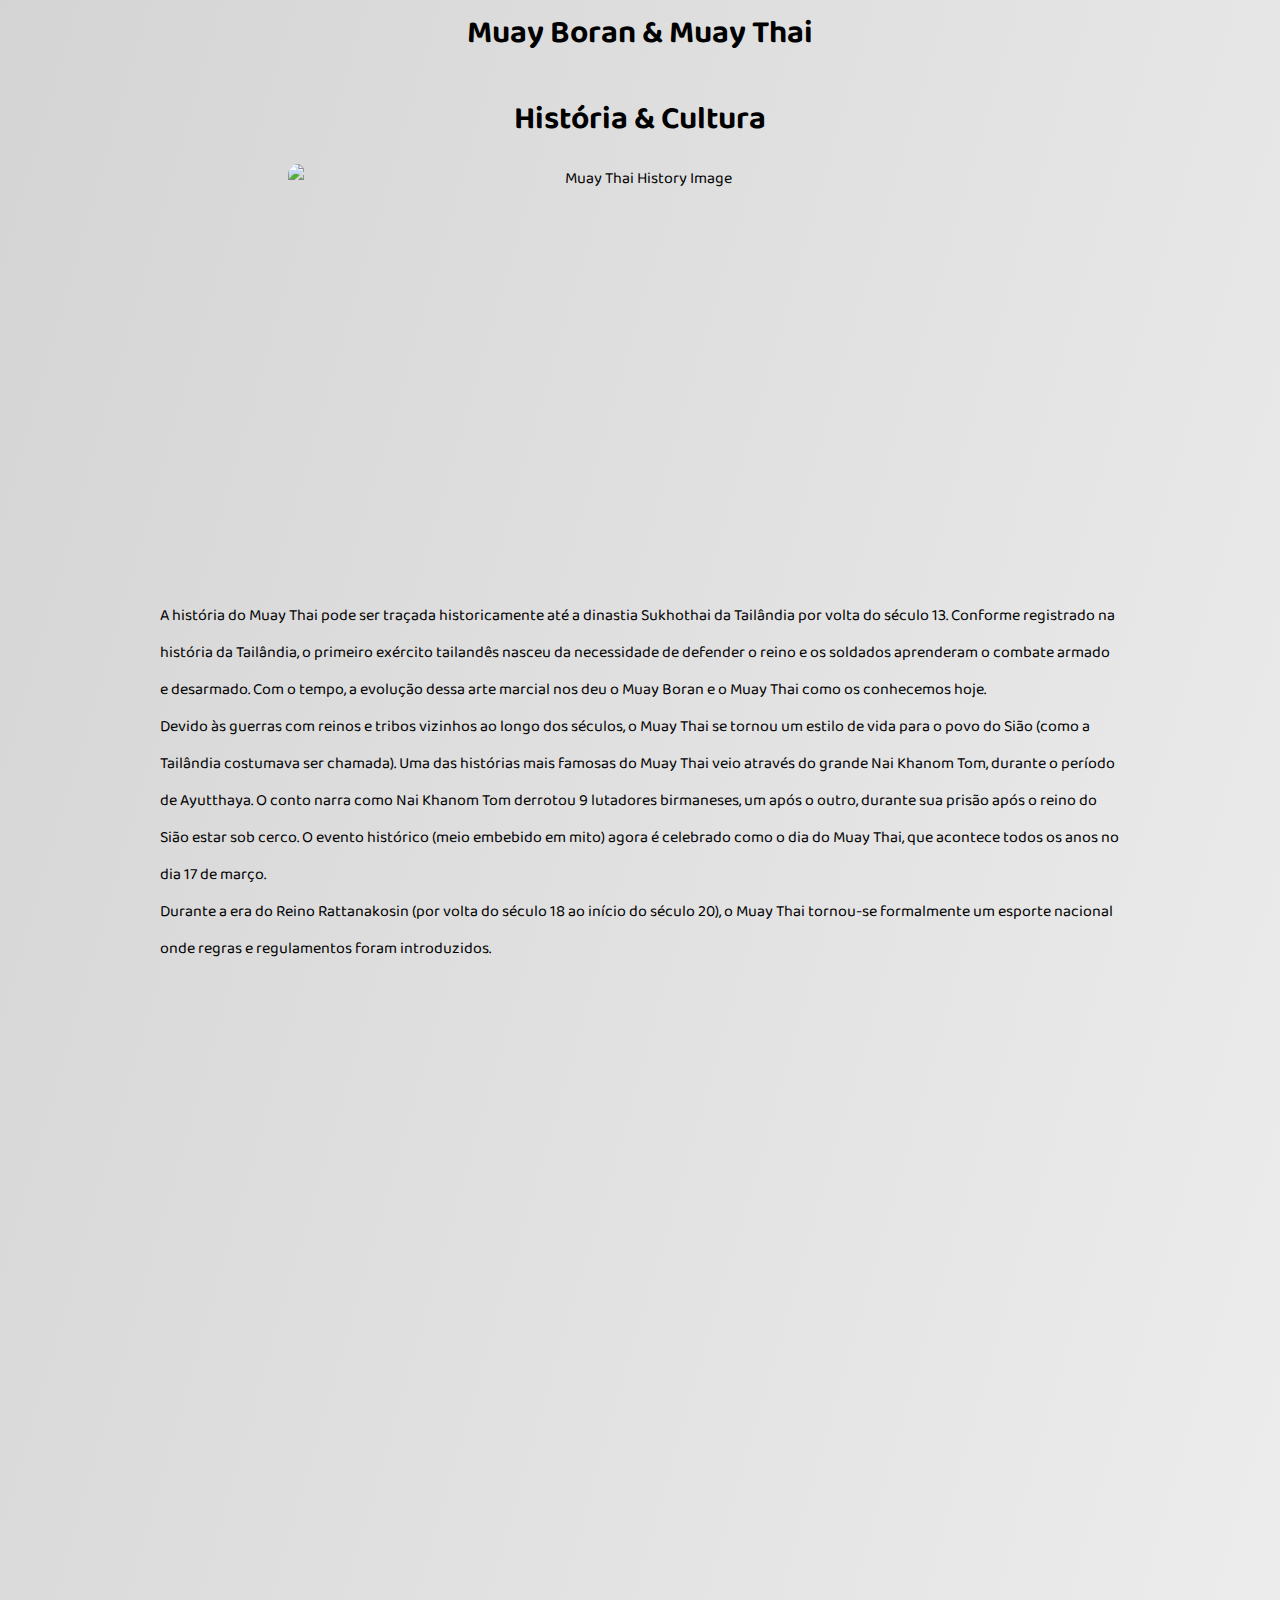
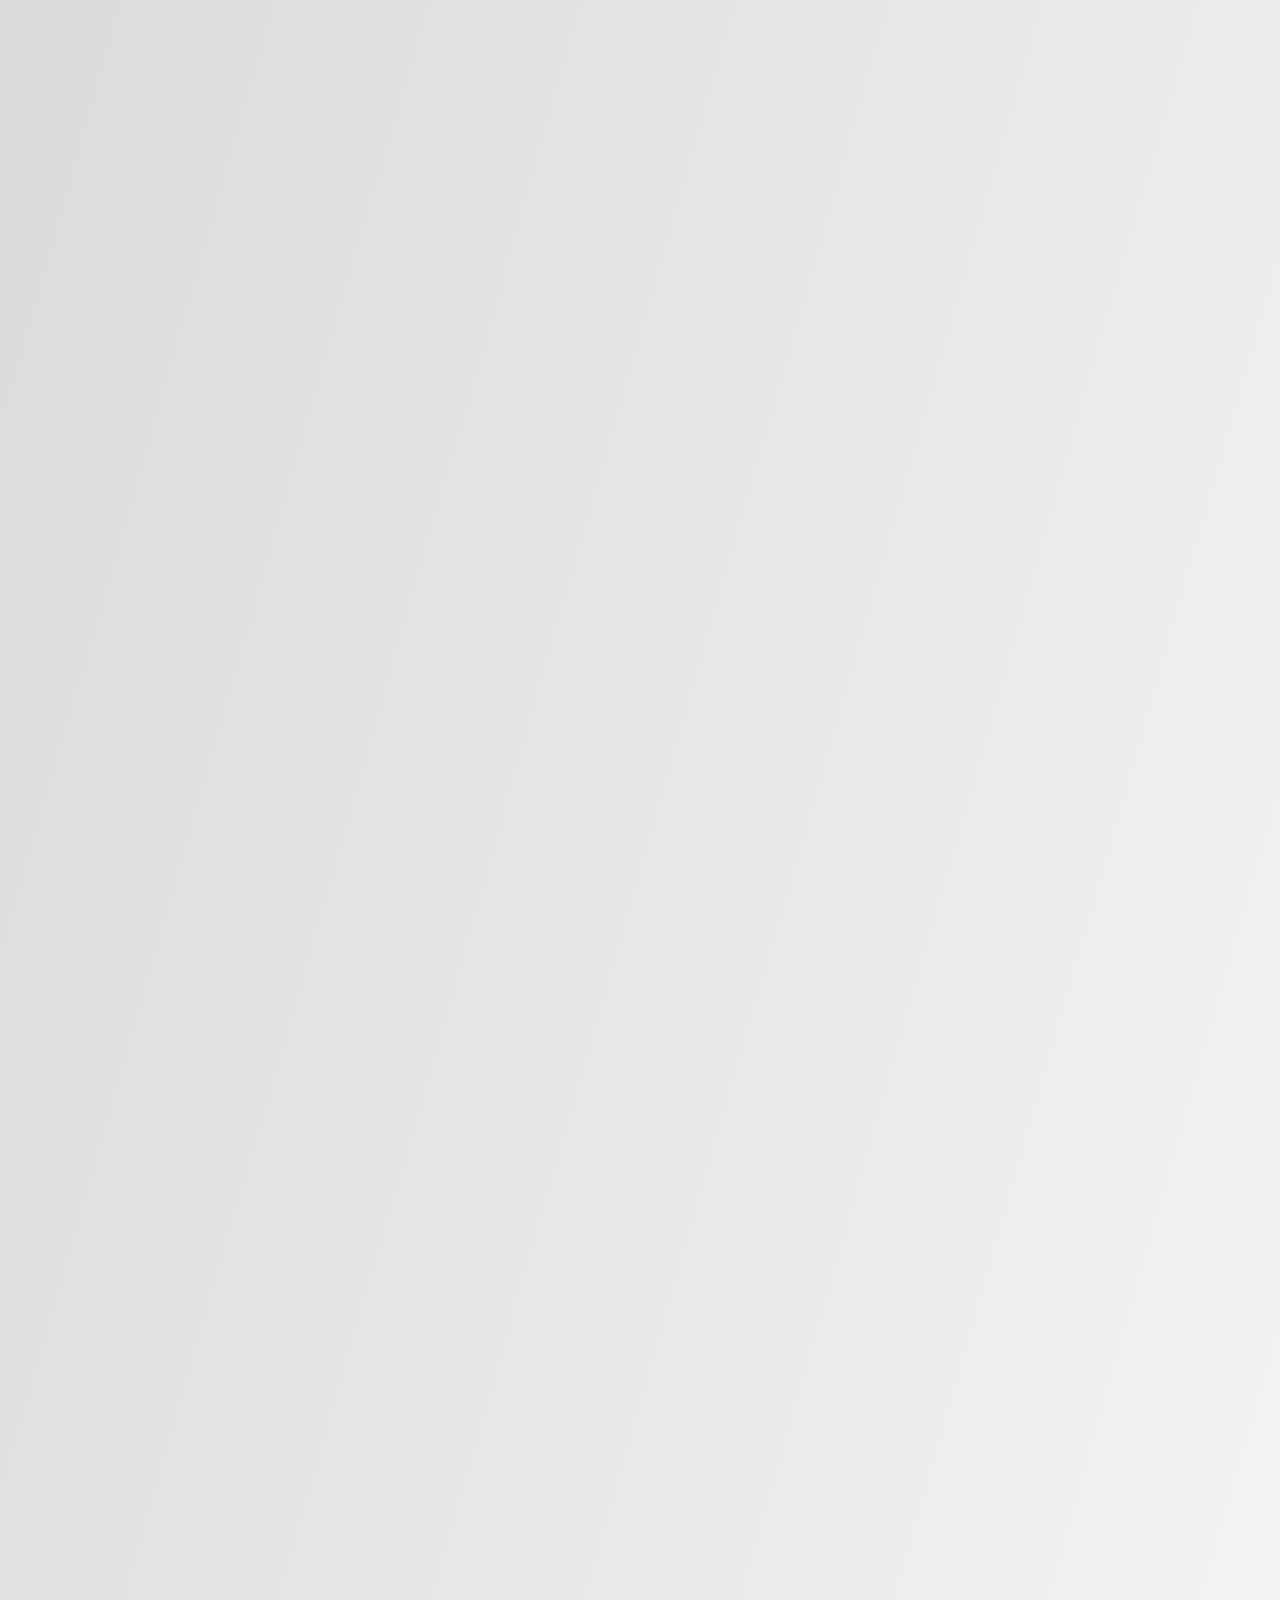
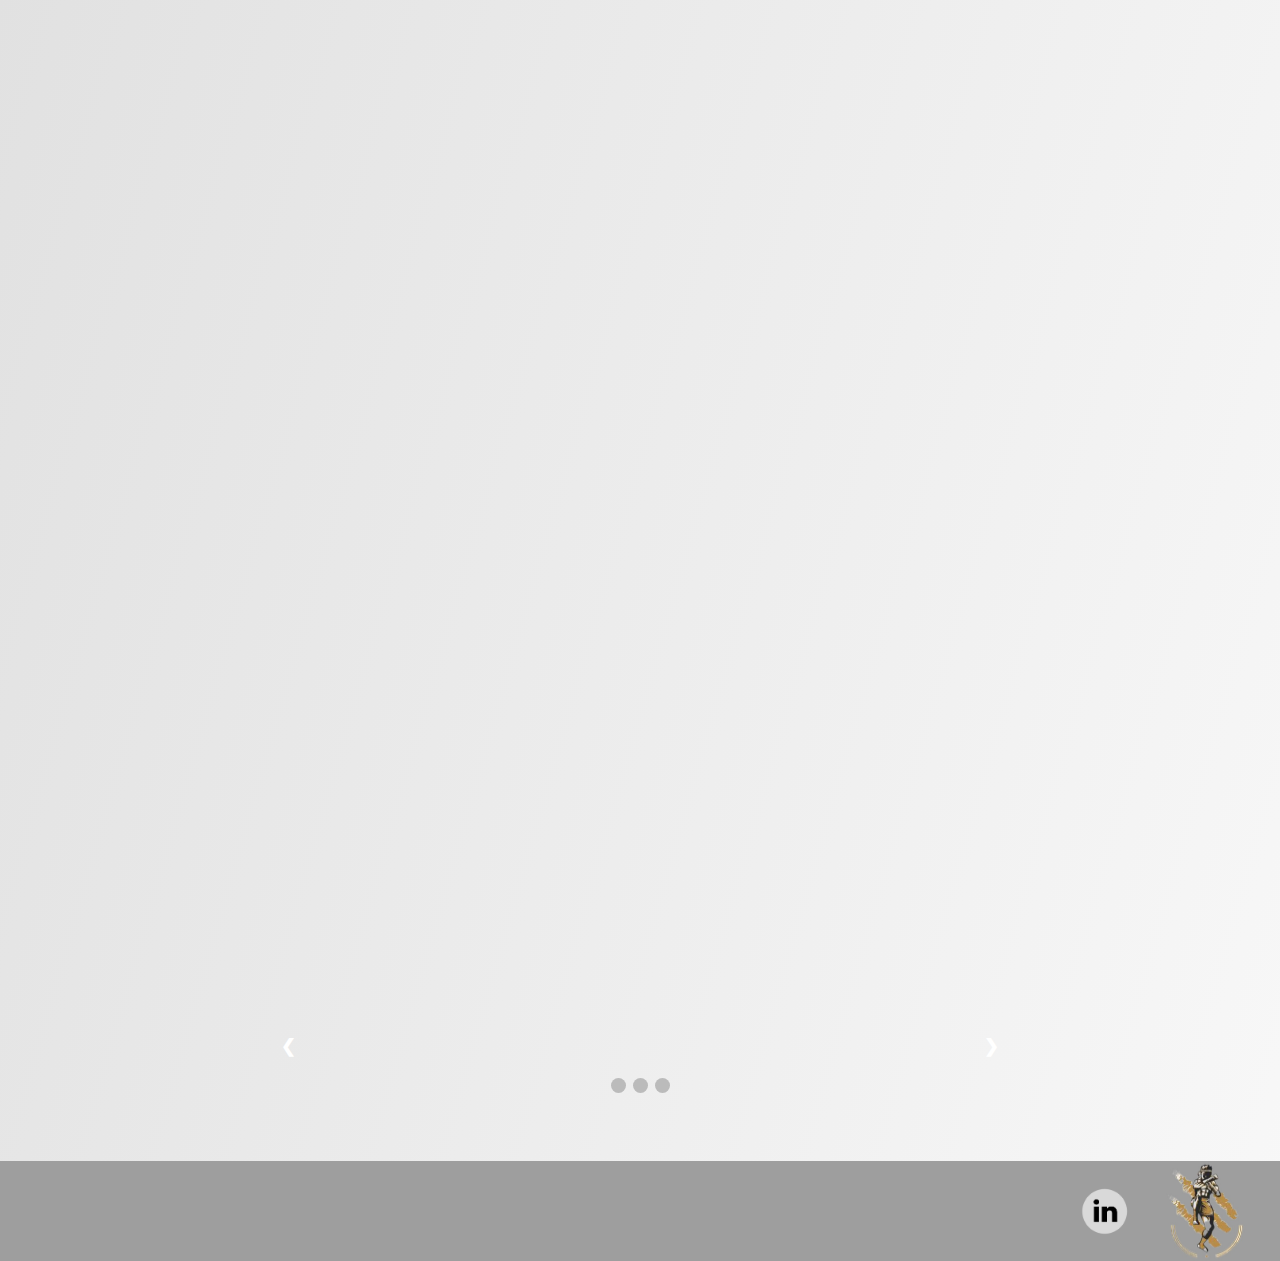
==== history.html @ be983c3b "My first commit" ====
<!DOCTYPE html>
<html lang="en">
<head>
    <meta charset="UTF-8">
    <meta http-equiv="X-UA-Compatible" content="IE=edge">
    <meta name="viewport" content="width=device-width, initial-scale=1.0">
    <title>História & Cultura</title>
    <link rel="stylesheet" href="main.css">
    <link rel="stylesheet" href="subtema.css">
    <link rel="preconnect" href="https://fonts.gstatic.com">
    <link href="https://fonts.googleapis.com/css2?family=Baloo+Tammudu+2:wght@500&display=swap" rel="stylesheet">   
    <link rel="stylesheet" href="https://cdnjs.cloudflare.com/ajax/libs/font-awesome/4.7.0/css/font-awesome.min.css">
</head>
<body>
    
    <div id="divHead">
        <input type="button" id="menubtn" onclick="myFunction()">
        <header id="title">
            <h1>Muay Boran & Muay Thai</h1>
        </header>
    </div>
    
    <nav>
        <ul id="menu" class="dropdown">
            <li><a href="main.html">Início</a></li>
            <li><a href="history.html">História & Cultura</a></li>
            <li><a href="MuayBoran.html">Muay Boran</a></li>
            <li><a href="MuayThai.html">Muay Thai</a></li>
            <li><a href="KrabiKrabong.html">Krabi Krabong</a></li>
        </ul>
    </nav>
    <br>
    <section>
        <h2>História & Cultura</h2>

        <figure>
            <img src="https://cdn.shopify.com/s/files/1/0224/6724/8200/files/muay_thai2.jpg?v=1576068382" alt="Muay Thai History Image">
        </figure>
    </section>
    
    <br>
    <section>
        <p>
            A história do Muay Thai pode ser traçada historicamente até a dinastia Sukhothai da Tailândia por volta do século 13. Conforme registrado na história da Tailândia, o primeiro exército tailandês nasceu da necessidade de defender o reino e os soldados aprenderam o combate armado e desarmado. Com o tempo, a evolução dessa arte marcial nos deu o Muay Boran e o Muay Thai como os conhecemos hoje.
            <br>
            Devido às guerras com reinos e tribos vizinhos ao longo dos séculos, o Muay Thai se tornou um estilo de vida para o povo do Sião (como a Tailândia costumava ser chamada). Uma das histórias mais famosas do Muay Thai veio através do grande Nai Khanom Tom, durante o período de Ayutthaya. O conto narra como Nai Khanom Tom derrotou 9 lutadores birmaneses, um após o outro, durante sua prisão após o reino do Sião estar sob cerco. O evento histórico (meio embebido em mito) agora é celebrado como o dia do Muay Thai, que acontece todos os anos no dia 17 de março.
            <br>
            Durante a era do Reino Rattanakosin (por volta do século 18 ao início do século 20), o Muay Thai tornou-se formalmente um esporte nacional onde regras e regulamentos foram introduzidos.   
        </p>
    </section>
    
    <br><br>

    <section class="section">
        <h3>Património Cultural</h3>
        <br>
        <p>
            O Muay Thai pertence ao património cultural imaterial da Tailândia. A origem desta arte marcial Tailandesa remonta ao início da história das nações. É a arte da eficiência usando nove partes do corpo: dois punhos, dois pés, dois joelhos, dois cotovelos e a cabeça como arma (chamado Nava-arvudh em Tailandês). Muay Thai não só é importante a nível individual, comunitário, social e nacional, mas também teve um papel vital em proteger a soberania do Reino.
        
            No passado, o Muay Thai era uma arte marcial que a maioria dos tailandeses tinham de aprender e treinar. É dito que o Muay é a arte básica de lutar, o uso de armamento é uma habilidade secundária, e as estratégias de luta são a chave para a vitória.
            <br>
            Para praticar Muay Thai, um indivíduo tem de ter vontade, astúcia e ser conhecedor. Registos históricos da Realeza Tailandesa têm anotado que os monarcas normalmente se especializavam em combater Muay Thai, enquanto que reais de alta patente, nobres militares e os indivíduos comuns eram treinados nesta arte marcial com o propósito de se protegerem a eles mesmos e ao país. A prática de Muay Thai também ajudava a otimizar o uso de armas como a Krabi (espada curva), Krabong (um pau de madeira pequeno), Plong (pau de madeira), espada, Ngao (alabarda) e Thuan (lança) especialmente em combate de curta distância.
            <br>
            Quando o reino não estava em guerra, era comum serem organizados torneios de Muay Thai para aqueles que queriam mostrar a sua força e as habilidades de combate contra oponentes merecedores. 
        </p>
    </section>

    <br><br>

    <section class="section">
        <h3>Muay Thai: A Arte Marcial dos Reis</h3>
        <br>
        <p>
            O Muay Thai é, provavelmente, único na qualidade de ser uma arte marcial real. Originado como uma estratégia técnica para a guerra, durante séculos, os lutadores muay enrolavam os seus punhos com cordão de cânhamo para ter força adicional. Eram designados para o campo de batalha para proteger as pernas dos elefantes reais- as máquinas de guerra daquela altura. Ser especialista em muay gradualmente se tornou um meio para crescimento pessoal, os mais habilidosos dos praticantes eram convidados para viver no palácio, ensinar os jovens príncipes, e mesmo exibir as tuas técnicas diante do rei. A determinada altura durante o período de Ayuthaya (1350-1767), foi formada uma guarda elite de lutadores muay excecionais, originando o nascimento do Muay Luang ou Muay Real.
            
            Um rei de Ayutthaya, conhecido como “O Rei Tigre” era altamente habilidoso em muay. Uma lenda relata que em 1702, o jovem rei, ao escutar que havia um torneio de muay perto de si, se disfarçou de camponês de modo a ficar ingógnito. Desnecessário será dizer que o rei ganhou os combates todos nesse dia!
            <br>
            O patronato real do muay continuou no período Rattanakosin (1782- presente): os reinados de Rama V e VI (1868-1925) foram uma idade de ouro para o muay, deixando as fundações para o desenvolvimento da arte. Arquivos fotográficos de 1898 mostram confrontos de muay a serem encenados num funeral militar em frente ao Rei Rama V, entronizado num pavilhão ornamentado no que é atualmente o famoso complexo do Grande Palácio. Foi durante o reinado do seu sucessor, Rei Rama VI, que a primeira área de muay permanente foi estabelecida em 1920: o muay estava-se a tornar o desporto com espetadores que conhecemos hoje em dia.
        </p>
    </section>

    <br><br>

    <section class="section">
        <h3>Phra Chao Suea: Pai do Muay Thai</h3>
        <br>
        <p>
            O Rei Somdetch Phra Sanphet VIII ou Phra Chao Suea (o Rei Tigre) nasceu no ano do Tigre em 1662 e morreu em 1708.
            Ele era conhecido pela sua proficiência em Muay Thai. Ele tinha sido treinado desde a sua infância, tanto no palácio real como em muitas escolas diferentes. Um dos seus professores de Muay Thai era o Mestre Dang Tadaeng de Lop Buri. O Rei Tigre ganhou este nome através da sua coragem; ele quase se tornou um pugilista profissional. Às vezes, disfarçava-se de cidadão comum e ia competir com outros pugilistas em festivais públicos.
            <br>
            Posteriormente, ele foi capaz de vencer três lutadores de Muay Thai na primeira ronda de cada combate. Ele também tinha as técnicas de Muay Thai gravadas, sendo isso uma fonte inestimável de informação para a nação, consequentemente tornou-se conhecido como o Livro do Muay Thai no estilo de Phra Chao Suea.
        </p>
    </section>

    <br><br>

    <section class="section">
        <h3>Nai Khanom Tom: Um herói de Muay Thai</h3>
        <br>
        <p>
            Se alguém pode afirmar ser o autêntico herói de Muay Thai, é seguramente Nai Khanom Tom. Levado como prisioneiro pelos Birmaneses quando saquearam a cidade capital de Ayutthaya em 1767, foi selecionado, mais tarde, para participar num evento exibido para o Rei de Rangoon para comparar as forças do muay Siam e do muay Burma. Nai Khanom Tom foi vitorioso e até o Rei Mangra ficou impressionado pelas suas habilidades de luta, tendo declarado: “Cada parte deste homem é abençoada com veneno. De mãos vazias, ele podia derrotar nove ou dez oponentes!” Nai Khanom Tom é comemorado por uma estátua no Campo Desportivo da Província de Ayutthaya, muitas vezes com lutadores de Muay Thai a fazer sparring à volta do pedestal. 
        </p>
    </section>

    <br><br>

    <section class="section">
        <h3>Cerimónia Mundial de Wai Khru Muay Thai</h3>
        <br>
        <p>
            Para treinar Muay Thai, a primeira coisa que os pugilistas têm de fazer é executar o “Wai Khru”, a cerimónia de prestar respeito que tem sido observada até aos dias de hoje. A cerimónia do Wai Khru serve para os pugilistas mostrarem apreço e gratidão aos seus pais, aos objetos sagrados e aos mestres que os ensinaram, o que lhes traz um sentimento de proteção e acalma as suas mentes.
            <br>
            Quanto à dança que cada indivíduo faz, isso está relacionado com as caraterísticas específicas do seu mestre de Muay Thai ou o local onde treinam. Os pugilistas que executam o mesmo estilo de Wai Khru e dança, por norma, não lutarão um contra o outro, uma vez que eles têm o mesmo mestre.
            A antiga capital, Ayutthaya, é a casa da Cerimónia Anual de Wai Khru Muay Thai e do Festival Milagre de Muay Thai. Todos os anos, os pugilistas de Muay Thai de todo o mundo participam num evento para prestar respeito aos seus mestres, prestar respeito ao lendário herói popular de Muay Thai, Nai Khanom Tom, e também mostrar apreciação pela linda arte de Muay Thai em Ayutthaya, um local de património mundial. Para além do que foi mencionado, há mais atividades tais como:
            <br>
            -Demonstrações de Muay Thai
            <br>
            -Torneios de Muay Thai a competir pelo título W.P.M.F.
            <br>
            -Aprender e desfrutar de demonstrações de artes Tailandesas, artesanato, e cultura, incluindo Tatuagens Tradicionais Tailandesas, criação de espadas, execução de artes marciais Tailandesas e uma exibição com armas antigas.
        </p>
    </section>

    <br><br>

    <section class="section">
        <h3>Amuletos e Talismãs</h3>
        <br>
        <p>
            Neste contexto, amuletos e talismãs são objetos auspiciosos usados para elevar a moral dos lutadores. Acredita-se que os amuletos sagrados e os talismãs podem dar proteção contra armas e dar mais força aos lutadores.
            <br>
            <b>Mongkhon</b> é um tipo de equipamento para a cabeça, considerado o objeto mais auspicioso para os pugilistas de Muay Thai. Representa fortuna, boa sorte, felicidade e vigilância. É altamente venerado e acredita-se que atribui proteção aos pugilistas. O Mongkhon é normalmente feito de linha consagrada, cordas ou tiras de tecido entrelaçadas e atadas para formar um anel.
            <br>
            <b>Pra Jiad</b> é como uma braçadeira. É feito de corda ou tecido vermelho inscrito com ranhuras mágicas, atado à volta do pescoço ou dos bíceps. Acredita-se que fornece proteção.
        </p>
    </section>

    <br><br><br>

    <div class="slideshow-container">
        <div class="mySlides fade">
          <div class="numbertext">1 / 3</div>
          <img src="https://i1.wp.com/www.tatnews.org/wp-content/uploads/2017/03/Wai-Kru-Muay-Thai-Ritual-Why-It-Matters-pix-from-event-in-2016-2.jpg?ssl=1" style="width:100%">
        </div>
      
        <div class="mySlides fade">
          <div class="numbertext">2 / 3</div>
          <img src="https://www.punchitgym.com/wp-content/uploads/2021/01/Muay-Thai-Kingdom-of-Siam-.jpg" style="width:100%">
        </div>
      
        <div class="mySlides fade">
          <div class="numbertext">3 / 3</div>
          <img src="https://lh3.googleusercontent.com/proxy/NzEtgdFVSxhMxDOtUQYxlNmsjxySkUjAwtQXpDMMQ_pIhd65bvAiaT-bMvOuFfyL877uQJUu0HsWaJLc05-kF_nH62IUNA6xnvwSrG6aUehganAh2035bFId" style="width:100%">
        </div>
      
        <a class="prev" onclick="plusSlides(-1)">&#10094;</a>
        <a class="next" onclick="plusSlides(1)">&#10095;</a>
    </div>
    <br>
      
    <div style="text-align:center">
        <span class="dot" onclick="currentSlide(1)"></span>
        <span class="dot" onclick="currentSlide(2)"></span>
        <span class="dot" onclick="currentSlide(3)"></span>
    </div>
        
    <div id="divArrow" class="hideArrow">
        <a href="#"><img src="https://img.flaticon.com/icons/png/512/25/25649.png?size=1200x630f&pad=10,10,10,10&ext=png&bg=FFFFFFFF" alt="" class="upArrow"></a>
    </div>

    <footer>
        <figure>
            <a href="https://www.linkedin.com/in/paulo-vasconcelos-da-mota-852a23165/" id="contact-link"><img src="img/linkedin-icon.jpg" alt="linkdin-icon" class="contact-icon"></a>
            <img src="img/footer-icon.jpg" alt="stance.icon" id="footer-img">
        </figure>
    </footer>

    <script type="text/javascript" src="main.js"></script>
</body>

</html>
---- main.css ----
*{
    margin: 0%;
    padding: 0%;
    box-sizing: border-box;
    font-family: 'Baloo Tammudu 2', cursive;
}

html{
    scroll-behavior: smooth; 
}

body::-webkit-scrollbar{
    display: none;
}

body{
    background: linear-gradient(to bottom right,rgba(184, 184, 184, 0.6), rgba(184, 184, 184, 0.1));
}

#divHead{
    display: flex;
    margin-top: 5px;
    align-items: center;
    height: 3rem;
}

header{
    padding: 15px;
    width: 100%;
}

h1{
    height: 50px;
}

#title{
    display: flex;
    justify-content: center;
    align-items: center;
}
ul{
    list-style: none;
    margin-left: 24px;
    position: absolute;
    transform: scaleY(0);
    transition: transform 0.5s;
    transform-origin: 0 0;
}

li{
    background: rgb(184, 184, 184);
    padding: 5px;
    height: 3rem;
}

#menubtn{
    background: url(https://www.seekpng.com/png/detail/429-4296694_menu-bar-list-menu-bar-icon-png.png);
    background-position: center;
    background-repeat: no-repeat;
    background-size: contain;
    border: none;
    margin-left: 20px;
    margin-right: 16px;
    width: 2rem;
    height: 2rem;
    cursor: pointer;
    align-self: flex-end;
    position: absolute;
}

.show{
    display: inline-block;
    transform: scaleY(1);
}

li:hover{
    background: rgb(141, 141, 141);
    border: none;
    cursor: grabbing;
}

section{
    display: flex;
    opacity: 0;
    transition: opacity 1.5s;
}

.figuraArticle{
    margin-left: 50px;
    display: flex;
    align-items: flex-start;
}

img{
    width: 250px;
    height: 250px;
    border-radius: 10px;
}

article{
    width: 100%;
    margin-left: 30px;
    margin-right: 30px;
}

#sectionLink{
    padding: 50px;
    background: linear-gradient(rgba(184, 184, 184, 0.8), rgba(184, 184, 184, 0.2));
    display: flex;
    justify-content: center;
    flex-wrap: wrap;
}

.imgLink{
    width: 200px;
    height: 200px;
}
.divLink{
    display: flex;
    flex-direction: column;
    margin-right: 15px;
    transition: transform .2s;
}

figcaption{
    align-self: center;
    font-size: 1.5rem;
}

ul li a{
    position: relative;
    display: block;
    text-decoration: none;
    color: black;
    font-size: 1.2rem;
}

ul li a::after {
    position: absolute;
    content: "";
    width: 100%;
    height: 3px;
    top: 70%;
    left: 0;
    background: black;
    transition: transform 0.5s;
    transform: scaleX(0);
}

ul li a:hover::after {
    transform: scaleX(1);
    transform-origin: center;
}

.divLink:hover{
    transform: scale(1.2);
}

footer{
    display: flex;
    justify-content: flex-end;
    background: rgba(158,158,158,255);
    border: none;
    width: 100%;
}

figure{
    display: flex;
    align-items: center;
}

#footer-img{
    width: 150px;
    height: 100px;
}

#contact-link{
    height: 50px;
}

.contact-icon{
    width: 50px;
    height: 50px;
}

section.is-visible{
    opacity: 1;
}

@media screen and (max-width: 500px){
    #divHead{
        display: flex;
        flex-direction: row-reverse;
        margin-top: 5px;
        align-items: center;
        height: 3rem;
    }

    ul{
        list-style: none;
        margin-right: 18px;
        position: absolute;
        right: 0;
        transform: scaleY(0);
        transition: transform 0.5s;
        transform-origin: 0 0;
    }
}
---- subtema.css ----
h2{
    text-align: center;
    font-size: 2rem;
}

section{
    display: flex;
    flex-direction: column;
    align-items: center;
}

p{
    width: 75%;
}

figure{
    display: flex;
    justify-content: center;
}

img{
    width: 44rem;
    height: 25rem;
    text-align: center;
    transition: 0.5s;
}

h3{
    font-size: 1.4em;
}

.subtitle{
    align-self: flex-start;
    position: relative;
    left: 12.5%;
    font-size: 1.3em;
}

.slideshow-container {
  max-width: 750px;
  position: relative;
  margin: auto;
}

.mySlides {
  display: none;
}

.prev, .next {
  cursor: pointer;
  position: absolute;
  top: 50%;
  width: auto;
  margin-top: -22px;
  padding: 16px;
  color: white;
  font-weight: bold;
  font-size: 18px;
  transition: 0.6s ease;
  border-radius: 0 3px 3px 0;
  user-select: none;
}

.next {
  right: 0;
  border-radius: 3px 0 0 3px;
}

.prev:hover, .next:hover {
  background-color: rgba(0,0,0,0.8);
}

.numbertext {
  color: #f2f2f2;
  font-size: 12px;
  padding: 8px 12px;
  position: absolute;
  top: 0;
}

.dot {
  cursor: pointer;
  height: 15px;
  width: 15px;
  margin: 0 2px;
  background-color: #bbb;
  border-radius: 50%;
  display: inline-block;
  transition: background-color 0.6s ease;
}

.active, .dot:hover {
  background-color: #717171;
}

.fade {
  -webkit-animation-name: fade;
  -webkit-animation-duration: 1.5s;
  animation-name: fade;
  animation-duration: 1.5s;
}

@-webkit-keyframes fade {
  from {opacity: .4}
  to {opacity: 1}
}

@keyframes fade {
  from {opacity: .4}
  to {opacity: 1}
}

@media screen and (max-width: 700px){

  img{
    width: 30rem;
    height: 17rem;
    text-align: center;
    transition: 0.5s;
  }
} 

.sectionTecnica{
  flex-direction: row;
}

.imgTecnica{
  width: 250px;
  height: 250px;
}

.upArrow{
  background-position: center;
  background-repeat: no-repeat;
  background-size: contain;
  border: none;
  width: 4rem;
  height: 2rem;
}

#divArrow{
float: right;
}

.hideArrow{
  transform: scale(0);
  position: sticky;
  bottom: 0;
  transition: 1s;
}

.showArrow{
  transform: scale(1);
  position: sticky;
  bottom: 0;
  transition: 1s;
}
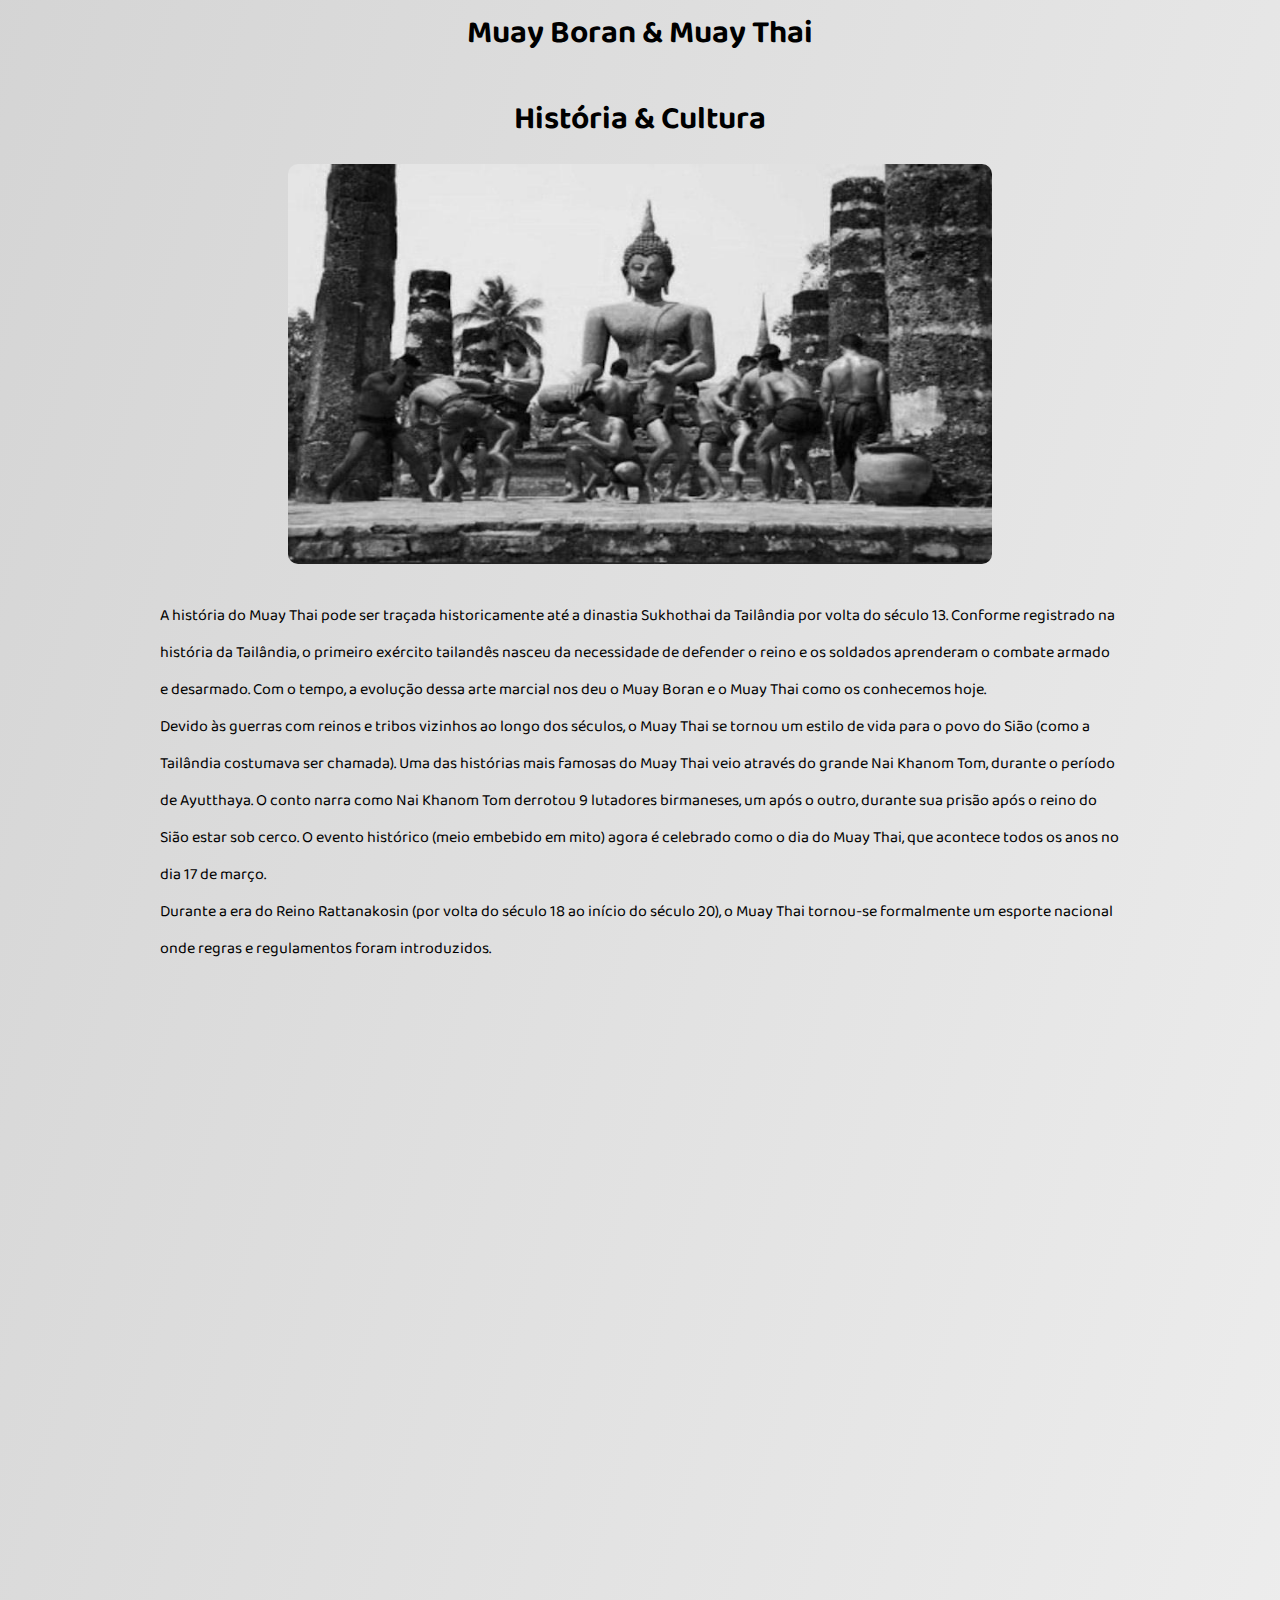
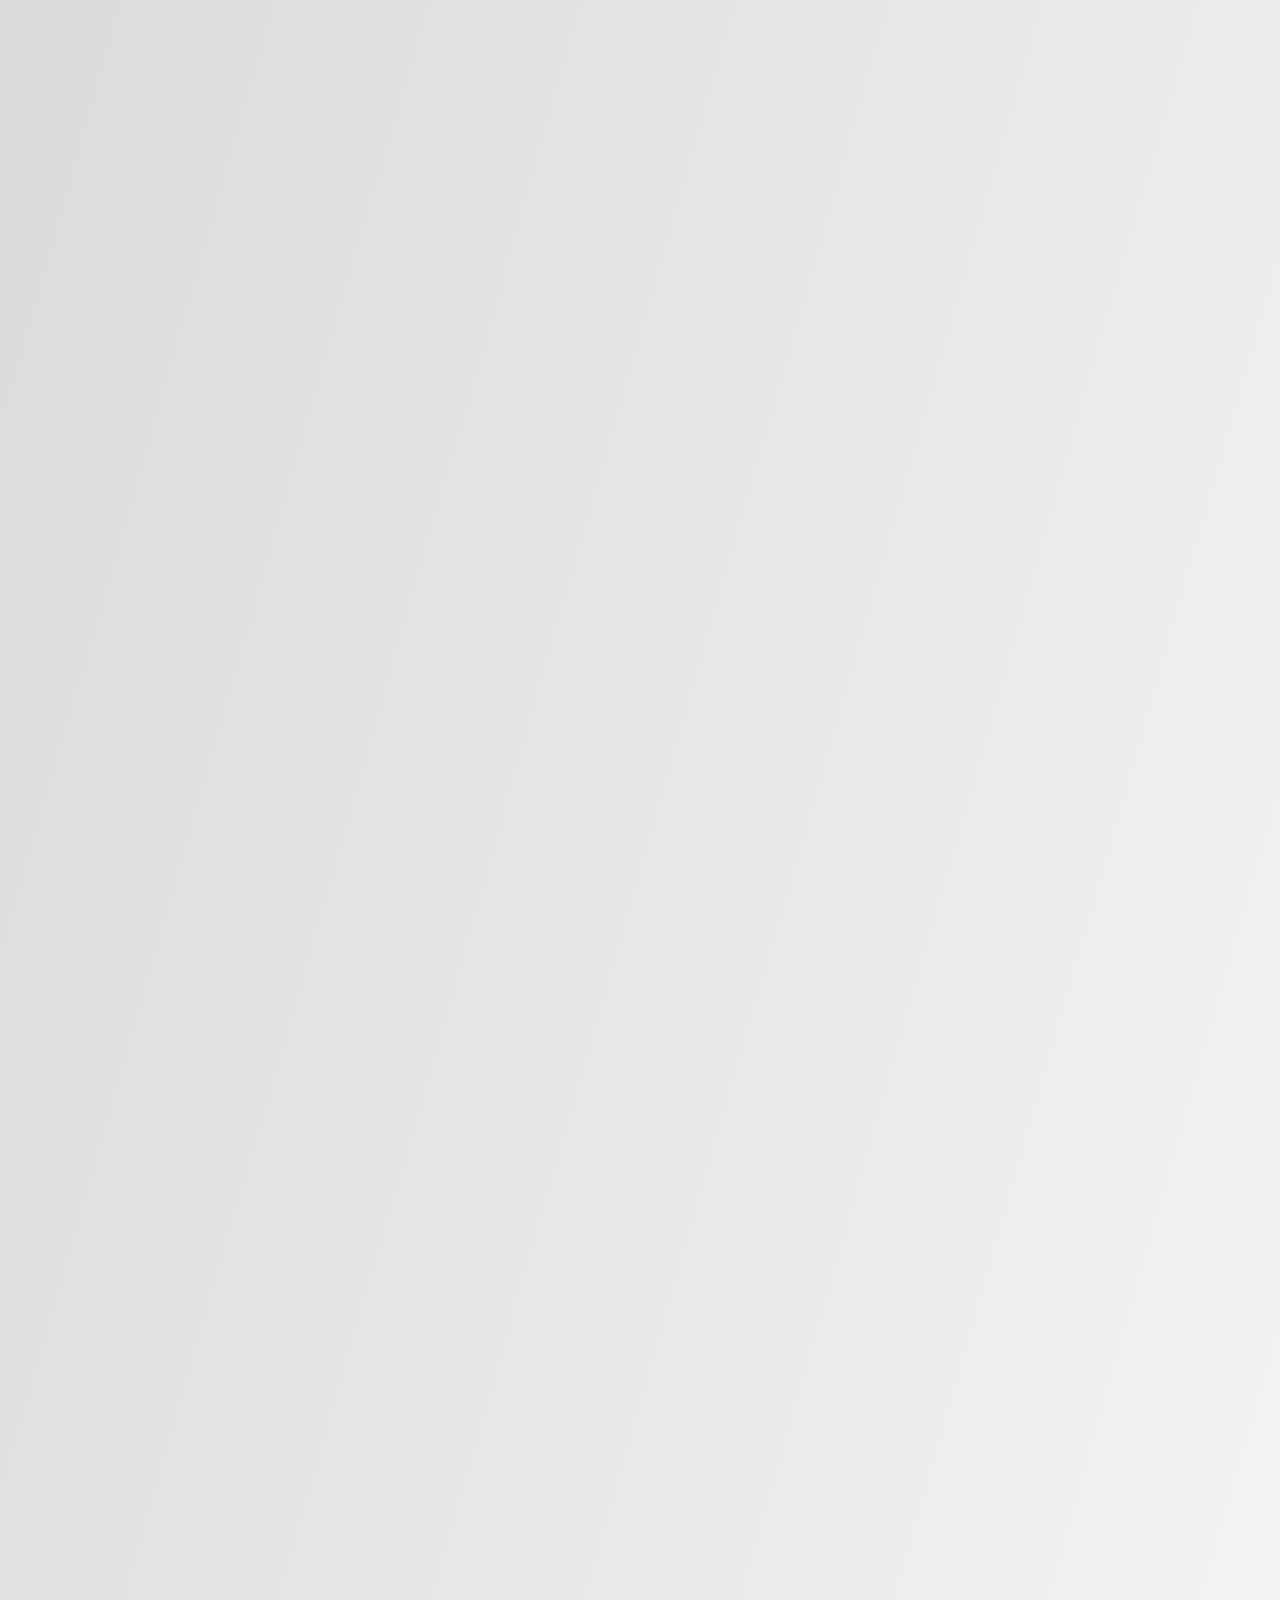
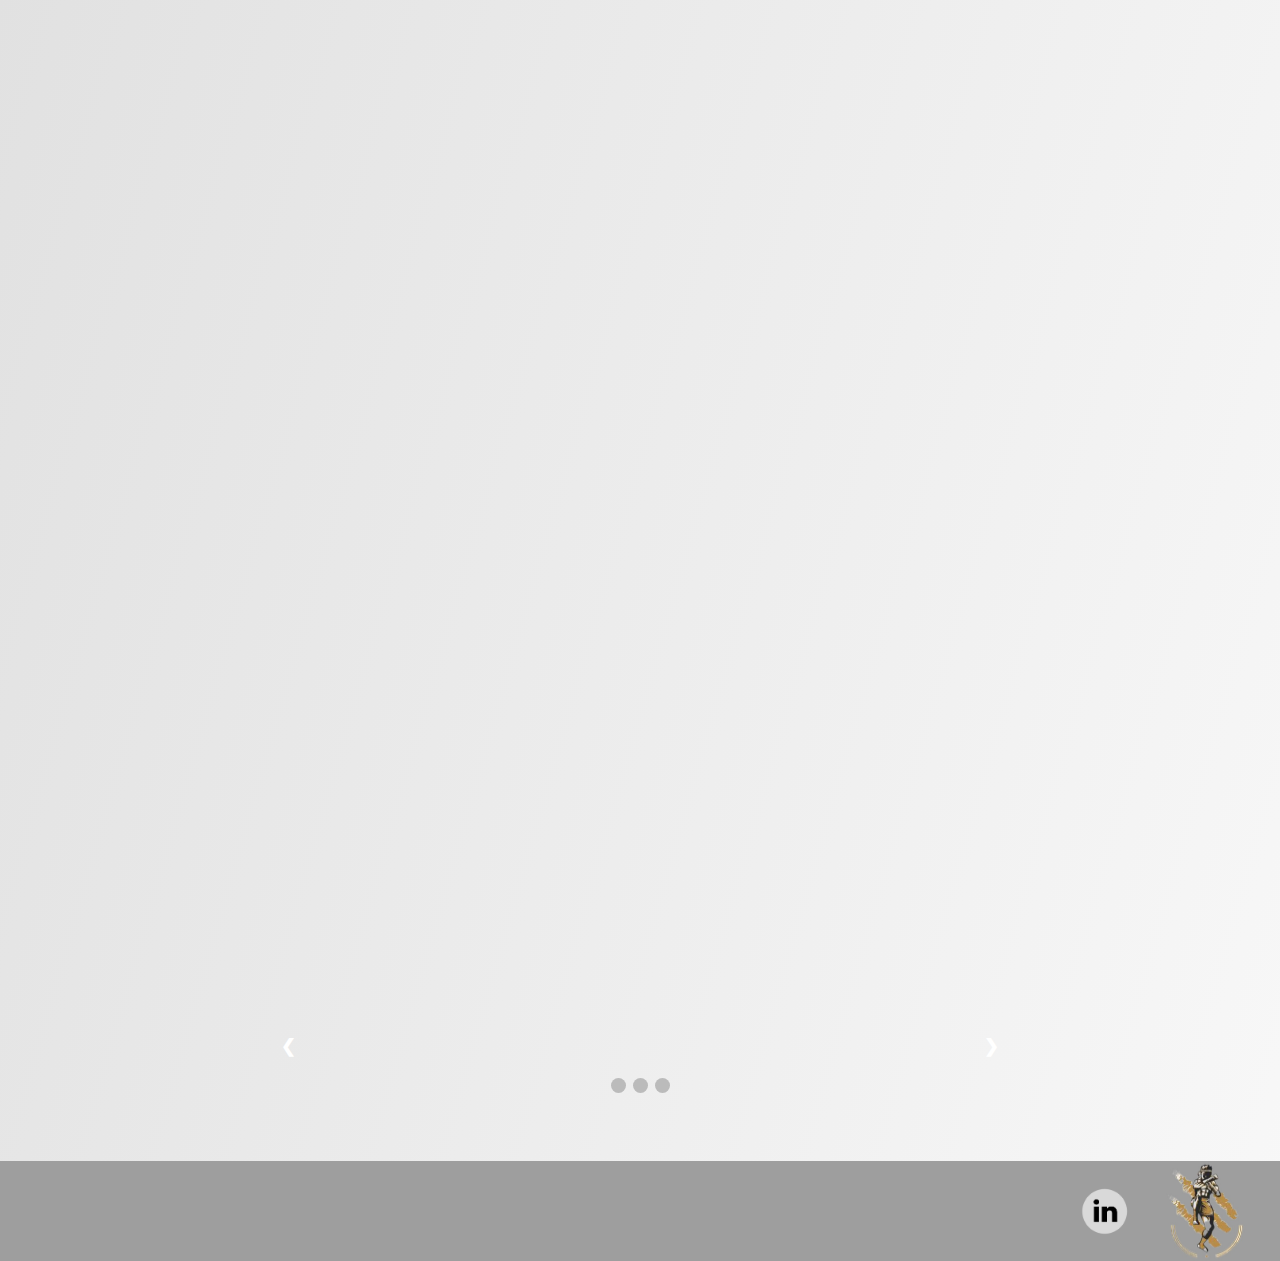
==== commit dcb929df: "Add files via upload" ====
--- a/history.html
+++ b/history.html
@@ -1,181 +1,181 @@
-<!DOCTYPE html>
-<html lang="en">
-<head>
-    <meta charset="UTF-8">
-    <meta http-equiv="X-UA-Compatible" content="IE=edge">
-    <meta name="viewport" content="width=device-width, initial-scale=1.0">
-    <title>História & Cultura</title>
-    <link rel="stylesheet" href="main.css">
-    <link rel="stylesheet" href="subtema.css">
-    <link rel="preconnect" href="https://fonts.gstatic.com">
-    <link href="https://fonts.googleapis.com/css2?family=Baloo+Tammudu+2:wght@500&display=swap" rel="stylesheet">   
-    <link rel="stylesheet" href="https://cdnjs.cloudflare.com/ajax/libs/font-awesome/4.7.0/css/font-awesome.min.css">
-</head>
-<body>
-    
-    <div id="divHead">
-        <input type="button" id="menubtn" onclick="myFunction()">
-        <header id="title">
-            <h1>Muay Boran & Muay Thai</h1>
-        </header>
-    </div>
-    
-    <nav>
-        <ul id="menu" class="dropdown">
-            <li><a href="main.html">Início</a></li>
-            <li><a href="history.html">História & Cultura</a></li>
-            <li><a href="MuayBoran.html">Muay Boran</a></li>
-            <li><a href="MuayThai.html">Muay Thai</a></li>
-            <li><a href="KrabiKrabong.html">Krabi Krabong</a></li>
-        </ul>
-    </nav>
-    <br>
-    <section>
-        <h2>História & Cultura</h2>
-
-        <figure>
-            <img src="https://cdn.shopify.com/s/files/1/0224/6724/8200/files/muay_thai2.jpg?v=1576068382" alt="Muay Thai History Image">
-        </figure>
-    </section>
-    
-    <br>
-    <section>
-        <p>
-            A história do Muay Thai pode ser traçada historicamente até a dinastia Sukhothai da Tailândia por volta do século 13. Conforme registrado na história da Tailândia, o primeiro exército tailandês nasceu da necessidade de defender o reino e os soldados aprenderam o combate armado e desarmado. Com o tempo, a evolução dessa arte marcial nos deu o Muay Boran e o Muay Thai como os conhecemos hoje.
-            <br>
-            Devido às guerras com reinos e tribos vizinhos ao longo dos séculos, o Muay Thai se tornou um estilo de vida para o povo do Sião (como a Tailândia costumava ser chamada). Uma das histórias mais famosas do Muay Thai veio através do grande Nai Khanom Tom, durante o período de Ayutthaya. O conto narra como Nai Khanom Tom derrotou 9 lutadores birmaneses, um após o outro, durante sua prisão após o reino do Sião estar sob cerco. O evento histórico (meio embebido em mito) agora é celebrado como o dia do Muay Thai, que acontece todos os anos no dia 17 de março.
-            <br>
-            Durante a era do Reino Rattanakosin (por volta do século 18 ao início do século 20), o Muay Thai tornou-se formalmente um esporte nacional onde regras e regulamentos foram introduzidos.   
-        </p>
-    </section>
-    
-    <br><br>
-
-    <section class="section">
-        <h3>Património Cultural</h3>
-        <br>
-        <p>
-            O Muay Thai pertence ao património cultural imaterial da Tailândia. A origem desta arte marcial Tailandesa remonta ao início da história das nações. É a arte da eficiência usando nove partes do corpo: dois punhos, dois pés, dois joelhos, dois cotovelos e a cabeça como arma (chamado Nava-arvudh em Tailandês). Muay Thai não só é importante a nível individual, comunitário, social e nacional, mas também teve um papel vital em proteger a soberania do Reino.
-        
-            No passado, o Muay Thai era uma arte marcial que a maioria dos tailandeses tinham de aprender e treinar. É dito que o Muay é a arte básica de lutar, o uso de armamento é uma habilidade secundária, e as estratégias de luta são a chave para a vitória.
-            <br>
-            Para praticar Muay Thai, um indivíduo tem de ter vontade, astúcia e ser conhecedor. Registos históricos da Realeza Tailandesa têm anotado que os monarcas normalmente se especializavam em combater Muay Thai, enquanto que reais de alta patente, nobres militares e os indivíduos comuns eram treinados nesta arte marcial com o propósito de se protegerem a eles mesmos e ao país. A prática de Muay Thai também ajudava a otimizar o uso de armas como a Krabi (espada curva), Krabong (um pau de madeira pequeno), Plong (pau de madeira), espada, Ngao (alabarda) e Thuan (lança) especialmente em combate de curta distância.
-            <br>
-            Quando o reino não estava em guerra, era comum serem organizados torneios de Muay Thai para aqueles que queriam mostrar a sua força e as habilidades de combate contra oponentes merecedores. 
-        </p>
-    </section>
-
-    <br><br>
-
-    <section class="section">
-        <h3>Muay Thai: A Arte Marcial dos Reis</h3>
-        <br>
-        <p>
-            O Muay Thai é, provavelmente, único na qualidade de ser uma arte marcial real. Originado como uma estratégia técnica para a guerra, durante séculos, os lutadores muay enrolavam os seus punhos com cordão de cânhamo para ter força adicional. Eram designados para o campo de batalha para proteger as pernas dos elefantes reais- as máquinas de guerra daquela altura. Ser especialista em muay gradualmente se tornou um meio para crescimento pessoal, os mais habilidosos dos praticantes eram convidados para viver no palácio, ensinar os jovens príncipes, e mesmo exibir as tuas técnicas diante do rei. A determinada altura durante o período de Ayuthaya (1350-1767), foi formada uma guarda elite de lutadores muay excecionais, originando o nascimento do Muay Luang ou Muay Real.
-            
-            Um rei de Ayutthaya, conhecido como “O Rei Tigre” era altamente habilidoso em muay. Uma lenda relata que em 1702, o jovem rei, ao escutar que havia um torneio de muay perto de si, se disfarçou de camponês de modo a ficar ingógnito. Desnecessário será dizer que o rei ganhou os combates todos nesse dia!
-            <br>
-            O patronato real do muay continuou no período Rattanakosin (1782- presente): os reinados de Rama V e VI (1868-1925) foram uma idade de ouro para o muay, deixando as fundações para o desenvolvimento da arte. Arquivos fotográficos de 1898 mostram confrontos de muay a serem encenados num funeral militar em frente ao Rei Rama V, entronizado num pavilhão ornamentado no que é atualmente o famoso complexo do Grande Palácio. Foi durante o reinado do seu sucessor, Rei Rama VI, que a primeira área de muay permanente foi estabelecida em 1920: o muay estava-se a tornar o desporto com espetadores que conhecemos hoje em dia.
-        </p>
-    </section>
-
-    <br><br>
-
-    <section class="section">
-        <h3>Phra Chao Suea: Pai do Muay Thai</h3>
-        <br>
-        <p>
-            O Rei Somdetch Phra Sanphet VIII ou Phra Chao Suea (o Rei Tigre) nasceu no ano do Tigre em 1662 e morreu em 1708.
-            Ele era conhecido pela sua proficiência em Muay Thai. Ele tinha sido treinado desde a sua infância, tanto no palácio real como em muitas escolas diferentes. Um dos seus professores de Muay Thai era o Mestre Dang Tadaeng de Lop Buri. O Rei Tigre ganhou este nome através da sua coragem; ele quase se tornou um pugilista profissional. Às vezes, disfarçava-se de cidadão comum e ia competir com outros pugilistas em festivais públicos.
-            <br>
-            Posteriormente, ele foi capaz de vencer três lutadores de Muay Thai na primeira ronda de cada combate. Ele também tinha as técnicas de Muay Thai gravadas, sendo isso uma fonte inestimável de informação para a nação, consequentemente tornou-se conhecido como o Livro do Muay Thai no estilo de Phra Chao Suea.
-        </p>
-    </section>
-
-    <br><br>
-
-    <section class="section">
-        <h3>Nai Khanom Tom: Um herói de Muay Thai</h3>
-        <br>
-        <p>
-            Se alguém pode afirmar ser o autêntico herói de Muay Thai, é seguramente Nai Khanom Tom. Levado como prisioneiro pelos Birmaneses quando saquearam a cidade capital de Ayutthaya em 1767, foi selecionado, mais tarde, para participar num evento exibido para o Rei de Rangoon para comparar as forças do muay Siam e do muay Burma. Nai Khanom Tom foi vitorioso e até o Rei Mangra ficou impressionado pelas suas habilidades de luta, tendo declarado: “Cada parte deste homem é abençoada com veneno. De mãos vazias, ele podia derrotar nove ou dez oponentes!” Nai Khanom Tom é comemorado por uma estátua no Campo Desportivo da Província de Ayutthaya, muitas vezes com lutadores de Muay Thai a fazer sparring à volta do pedestal. 
-        </p>
-    </section>
-
-    <br><br>
-
-    <section class="section">
-        <h3>Cerimónia Mundial de Wai Khru Muay Thai</h3>
-        <br>
-        <p>
-            Para treinar Muay Thai, a primeira coisa que os pugilistas têm de fazer é executar o “Wai Khru”, a cerimónia de prestar respeito que tem sido observada até aos dias de hoje. A cerimónia do Wai Khru serve para os pugilistas mostrarem apreço e gratidão aos seus pais, aos objetos sagrados e aos mestres que os ensinaram, o que lhes traz um sentimento de proteção e acalma as suas mentes.
-            <br>
-            Quanto à dança que cada indivíduo faz, isso está relacionado com as caraterísticas específicas do seu mestre de Muay Thai ou o local onde treinam. Os pugilistas que executam o mesmo estilo de Wai Khru e dança, por norma, não lutarão um contra o outro, uma vez que eles têm o mesmo mestre.
-            A antiga capital, Ayutthaya, é a casa da Cerimónia Anual de Wai Khru Muay Thai e do Festival Milagre de Muay Thai. Todos os anos, os pugilistas de Muay Thai de todo o mundo participam num evento para prestar respeito aos seus mestres, prestar respeito ao lendário herói popular de Muay Thai, Nai Khanom Tom, e também mostrar apreciação pela linda arte de Muay Thai em Ayutthaya, um local de património mundial. Para além do que foi mencionado, há mais atividades tais como:
-            <br>
-            -Demonstrações de Muay Thai
-            <br>
-            -Torneios de Muay Thai a competir pelo título W.P.M.F.
-            <br>
-            -Aprender e desfrutar de demonstrações de artes Tailandesas, artesanato, e cultura, incluindo Tatuagens Tradicionais Tailandesas, criação de espadas, execução de artes marciais Tailandesas e uma exibição com armas antigas.
-        </p>
-    </section>
-
-    <br><br>
-
-    <section class="section">
-        <h3>Amuletos e Talismãs</h3>
-        <br>
-        <p>
-            Neste contexto, amuletos e talismãs são objetos auspiciosos usados para elevar a moral dos lutadores. Acredita-se que os amuletos sagrados e os talismãs podem dar proteção contra armas e dar mais força aos lutadores.
-            <br>
-            <b>Mongkhon</b> é um tipo de equipamento para a cabeça, considerado o objeto mais auspicioso para os pugilistas de Muay Thai. Representa fortuna, boa sorte, felicidade e vigilância. É altamente venerado e acredita-se que atribui proteção aos pugilistas. O Mongkhon é normalmente feito de linha consagrada, cordas ou tiras de tecido entrelaçadas e atadas para formar um anel.
-            <br>
-            <b>Pra Jiad</b> é como uma braçadeira. É feito de corda ou tecido vermelho inscrito com ranhuras mágicas, atado à volta do pescoço ou dos bíceps. Acredita-se que fornece proteção.
-        </p>
-    </section>
-
-    <br><br><br>
-
-    <div class="slideshow-container">
-        <div class="mySlides fade">
-          <div class="numbertext">1 / 3</div>
-          <img src="https://i1.wp.com/www.tatnews.org/wp-content/uploads/2017/03/Wai-Kru-Muay-Thai-Ritual-Why-It-Matters-pix-from-event-in-2016-2.jpg?ssl=1" style="width:100%">
-        </div>
-      
-        <div class="mySlides fade">
-          <div class="numbertext">2 / 3</div>
-          <img src="https://www.punchitgym.com/wp-content/uploads/2021/01/Muay-Thai-Kingdom-of-Siam-.jpg" style="width:100%">
-        </div>
-      
-        <div class="mySlides fade">
-          <div class="numbertext">3 / 3</div>
-          <img src="https://lh3.googleusercontent.com/proxy/NzEtgdFVSxhMxDOtUQYxlNmsjxySkUjAwtQXpDMMQ_pIhd65bvAiaT-bMvOuFfyL877uQJUu0HsWaJLc05-kF_nH62IUNA6xnvwSrG6aUehganAh2035bFId" style="width:100%">
-        </div>
-      
-        <a class="prev" onclick="plusSlides(-1)">&#10094;</a>
-        <a class="next" onclick="plusSlides(1)">&#10095;</a>
-    </div>
-    <br>
-      
-    <div style="text-align:center">
-        <span class="dot" onclick="currentSlide(1)"></span>
-        <span class="dot" onclick="currentSlide(2)"></span>
-        <span class="dot" onclick="currentSlide(3)"></span>
-    </div>
-        
-    <div id="divArrow" class="hideArrow">
-        <a href="#"><img src="https://img.flaticon.com/icons/png/512/25/25649.png?size=1200x630f&pad=10,10,10,10&ext=png&bg=FFFFFFFF" alt="" class="upArrow"></a>
-    </div>
-
-    <footer>
-        <figure>
-            <a href="https://www.linkedin.com/in/paulo-vasconcelos-da-mota-852a23165/" id="contact-link"><img src="img/linkedin-icon.jpg" alt="linkdin-icon" class="contact-icon"></a>
-            <img src="img/footer-icon.jpg" alt="stance.icon" id="footer-img">
-        </figure>
-    </footer>
-
-    <script type="text/javascript" src="main.js"></script>
-</body>
-
+<!DOCTYPE html>
+<html lang="en">
+<head>
+    <meta charset="UTF-8">
+    <meta http-equiv="X-UA-Compatible" content="IE=edge">
+    <meta name="viewport" content="width=device-width, initial-scale=1.0">
+    <title>História & Cultura</title>
+    <link rel="stylesheet" href="main.css">
+    <link rel="stylesheet" href="subtema.css">
+    <link rel="preconnect" href="https://fonts.gstatic.com">
+    <link href="https://fonts.googleapis.com/css2?family=Baloo+Tammudu+2:wght@500&display=swap" rel="stylesheet">   
+    <link rel="stylesheet" href="https://cdnjs.cloudflare.com/ajax/libs/font-awesome/4.7.0/css/font-awesome.min.css">
+</head>
+<body>
+    
+    <div id="divHead">
+        <input type="button" id="menubtn" onclick="myFunction()">
+        <header id="title">
+            <h1>Muay Boran & Muay Thai</h1>
+        </header>
+    </div>
+    
+    <nav>
+        <ul id="menu" class="dropdown">
+            <li><a href="main.html">Início</a></li>
+            <li><a href="history.html">História & Cultura</a></li>
+            <li><a href="MuayBoran.html">Muay Boran</a></li>
+            <li><a href="MuayThai.html">Muay Thai</a></li>
+            <li><a href="KrabiKrabong.html">Krabi Krabong</a></li>
+        </ul>
+    </nav>
+    <br>
+    <section>
+        <h2>História & Cultura</h2>
+
+        <figure>
+            <img src="img/muay_thai2.jpg" alt="Muay Thai History Image">
+        </figure>
+    </section>
+    
+    <br>
+    <section>
+        <p>
+            A história do Muay Thai pode ser traçada historicamente até a dinastia Sukhothai da Tailândia por volta do século 13. Conforme registrado na história da Tailândia, o primeiro exército tailandês nasceu da necessidade de defender o reino e os soldados aprenderam o combate armado e desarmado. Com o tempo, a evolução dessa arte marcial nos deu o Muay Boran e o Muay Thai como os conhecemos hoje.
+            <br>
+            Devido às guerras com reinos e tribos vizinhos ao longo dos séculos, o Muay Thai se tornou um estilo de vida para o povo do Sião (como a Tailândia costumava ser chamada). Uma das histórias mais famosas do Muay Thai veio através do grande Nai Khanom Tom, durante o período de Ayutthaya. O conto narra como Nai Khanom Tom derrotou 9 lutadores birmaneses, um após o outro, durante sua prisão após o reino do Sião estar sob cerco. O evento histórico (meio embebido em mito) agora é celebrado como o dia do Muay Thai, que acontece todos os anos no dia 17 de março.
+            <br>
+            Durante a era do Reino Rattanakosin (por volta do século 18 ao início do século 20), o Muay Thai tornou-se formalmente um esporte nacional onde regras e regulamentos foram introduzidos.   
+        </p>
+    </section>
+    
+    <br><br>
+
+    <section class="section">
+        <h3>Património Cultural</h3>
+        <br>
+        <p>
+            O Muay Thai pertence ao património cultural imaterial da Tailândia. A origem desta arte marcial Tailandesa remonta ao início da história das nações. É a arte da eficiência usando nove partes do corpo: dois punhos, dois pés, dois joelhos, dois cotovelos e a cabeça como arma (chamado Nava-arvudh em Tailandês). Muay Thai não só é importante a nível individual, comunitário, social e nacional, mas também teve um papel vital em proteger a soberania do Reino.
+        
+            No passado, o Muay Thai era uma arte marcial que a maioria dos tailandeses tinham de aprender e treinar. É dito que o Muay é a arte básica de lutar, o uso de armamento é uma habilidade secundária, e as estratégias de luta são a chave para a vitória.
+            <br>
+            Para praticar Muay Thai, um indivíduo tem de ter vontade, astúcia e ser conhecedor. Registos históricos da Realeza Tailandesa têm anotado que os monarcas normalmente se especializavam em combater Muay Thai, enquanto que reais de alta patente, nobres militares e os indivíduos comuns eram treinados nesta arte marcial com o propósito de se protegerem a eles mesmos e ao país. A prática de Muay Thai também ajudava a otimizar o uso de armas como a Krabi (espada curva), Krabong (um pau de madeira pequeno), Plong (pau de madeira), espada, Ngao (alabarda) e Thuan (lança) especialmente em combate de curta distância.
+            <br>
+            Quando o reino não estava em guerra, era comum serem organizados torneios de Muay Thai para aqueles que queriam mostrar a sua força e as habilidades de combate contra oponentes merecedores. 
+        </p>
+    </section>
+
+    <br><br>
+
+    <section class="section">
+        <h3>Muay Thai: A Arte Marcial dos Reis</h3>
+        <br>
+        <p>
+            O Muay Thai é, provavelmente, único na qualidade de ser uma arte marcial real. Originado como uma estratégia técnica para a guerra, durante séculos, os lutadores muay enrolavam os seus punhos com cordão de cânhamo para ter força adicional. Eram designados para o campo de batalha para proteger as pernas dos elefantes reais- as máquinas de guerra daquela altura. Ser especialista em muay gradualmente se tornou um meio para crescimento pessoal, os mais habilidosos dos praticantes eram convidados para viver no palácio, ensinar os jovens príncipes, e mesmo exibir as tuas técnicas diante do rei. A determinada altura durante o período de Ayuthaya (1350-1767), foi formada uma guarda elite de lutadores muay excecionais, originando o nascimento do Muay Luang ou Muay Real.
+            
+            Um rei de Ayutthaya, conhecido como “O Rei Tigre” era altamente habilidoso em muay. Uma lenda relata que em 1702, o jovem rei, ao escutar que havia um torneio de muay perto de si, se disfarçou de camponês de modo a ficar ingógnito. Desnecessário será dizer que o rei ganhou os combates todos nesse dia!
+            <br>
+            O patronato real do muay continuou no período Rattanakosin (1782- presente): os reinados de Rama V e VI (1868-1925) foram uma idade de ouro para o muay, deixando as fundações para o desenvolvimento da arte. Arquivos fotográficos de 1898 mostram confrontos de muay a serem encenados num funeral militar em frente ao Rei Rama V, entronizado num pavilhão ornamentado no que é atualmente o famoso complexo do Grande Palácio. Foi durante o reinado do seu sucessor, Rei Rama VI, que a primeira área de muay permanente foi estabelecida em 1920: o muay estava-se a tornar o desporto com espetadores que conhecemos hoje em dia.
+        </p>
+    </section>
+
+    <br><br>
+
+    <section class="section">
+        <h3>Phra Chao Suea: Pai do Muay Thai</h3>
+        <br>
+        <p>
+            O Rei Somdetch Phra Sanphet VIII ou Phra Chao Suea (o Rei Tigre) nasceu no ano do Tigre em 1662 e morreu em 1708.
+            Ele era conhecido pela sua proficiência em Muay Thai. Ele tinha sido treinado desde a sua infância, tanto no palácio real como em muitas escolas diferentes. Um dos seus professores de Muay Thai era o Mestre Dang Tadaeng de Lop Buri. O Rei Tigre ganhou este nome através da sua coragem; ele quase se tornou um pugilista profissional. Às vezes, disfarçava-se de cidadão comum e ia competir com outros pugilistas em festivais públicos.
+            <br>
+            Posteriormente, ele foi capaz de vencer três lutadores de Muay Thai na primeira ronda de cada combate. Ele também tinha as técnicas de Muay Thai gravadas, sendo isso uma fonte inestimável de informação para a nação, consequentemente tornou-se conhecido como o Livro do Muay Thai no estilo de Phra Chao Suea.
+        </p>
+    </section>
+
+    <br><br>
+
+    <section class="section">
+        <h3>Nai Khanom Tom: Um herói de Muay Thai</h3>
+        <br>
+        <p>
+            Se alguém pode afirmar ser o autêntico herói de Muay Thai, é seguramente Nai Khanom Tom. Levado como prisioneiro pelos Birmaneses quando saquearam a cidade capital de Ayutthaya em 1767, foi selecionado, mais tarde, para participar num evento exibido para o Rei de Rangoon para comparar as forças do muay Siam e do muay Burma. Nai Khanom Tom foi vitorioso e até o Rei Mangra ficou impressionado pelas suas habilidades de luta, tendo declarado: “Cada parte deste homem é abençoada com veneno. De mãos vazias, ele podia derrotar nove ou dez oponentes!” Nai Khanom Tom é comemorado por uma estátua no Campo Desportivo da Província de Ayutthaya, muitas vezes com lutadores de Muay Thai a fazer sparring à volta do pedestal. 
+        </p>
+    </section>
+
+    <br><br>
+
+    <section class="section">
+        <h3>Cerimónia Mundial de Wai Khru Muay Thai</h3>
+        <br>
+        <p>
+            Para treinar Muay Thai, a primeira coisa que os pugilistas têm de fazer é executar o “Wai Khru”, a cerimónia de prestar respeito que tem sido observada até aos dias de hoje. A cerimónia do Wai Khru serve para os pugilistas mostrarem apreço e gratidão aos seus pais, aos objetos sagrados e aos mestres que os ensinaram, o que lhes traz um sentimento de proteção e acalma as suas mentes.
+            <br>
+            Quanto à dança que cada indivíduo faz, isso está relacionado com as caraterísticas específicas do seu mestre de Muay Thai ou o local onde treinam. Os pugilistas que executam o mesmo estilo de Wai Khru e dança, por norma, não lutarão um contra o outro, uma vez que eles têm o mesmo mestre.
+            A antiga capital, Ayutthaya, é a casa da Cerimónia Anual de Wai Khru Muay Thai e do Festival Milagre de Muay Thai. Todos os anos, os pugilistas de Muay Thai de todo o mundo participam num evento para prestar respeito aos seus mestres, prestar respeito ao lendário herói popular de Muay Thai, Nai Khanom Tom, e também mostrar apreciação pela linda arte de Muay Thai em Ayutthaya, um local de património mundial. Para além do que foi mencionado, há mais atividades tais como:
+            <br>
+            -Demonstrações de Muay Thai
+            <br>
+            -Torneios de Muay Thai a competir pelo título W.P.M.F.
+            <br>
+            -Aprender e desfrutar de demonstrações de artes Tailandesas, artesanato, e cultura, incluindo Tatuagens Tradicionais Tailandesas, criação de espadas, execução de artes marciais Tailandesas e uma exibição com armas antigas.
+        </p>
+    </section>
+
+    <br><br>
+
+    <section class="section">
+        <h3>Amuletos e Talismãs</h3>
+        <br>
+        <p>
+            Neste contexto, amuletos e talismãs são objetos auspiciosos usados para elevar a moral dos lutadores. Acredita-se que os amuletos sagrados e os talismãs podem dar proteção contra armas e dar mais força aos lutadores.
+            <br>
+            <b>Mongkhon</b> é um tipo de equipamento para a cabeça, considerado o objeto mais auspicioso para os pugilistas de Muay Thai. Representa fortuna, boa sorte, felicidade e vigilância. É altamente venerado e acredita-se que atribui proteção aos pugilistas. O Mongkhon é normalmente feito de linha consagrada, cordas ou tiras de tecido entrelaçadas e atadas para formar um anel.
+            <br>
+            <b>Pra Jiad</b> é como uma braçadeira. É feito de corda ou tecido vermelho inscrito com ranhuras mágicas, atado à volta do pescoço ou dos bíceps. Acredita-se que fornece proteção.
+        </p>
+    </section>
+
+    <br><br><br>
+
+    <div class="slideshow-container">
+        <div class="mySlides fade">
+          <div class="numbertext">1 / 3</div>
+          <img src="img/Wai-Kru-Muay-Thai-Ritual-Why-It-Matters-pix-from-event-in-2016-2.jpg" style="width:100%">
+        </div>
+      
+        <div class="mySlides fade">
+          <div class="numbertext">2 / 3</div>
+          <img src="img/Muay-Thai-Kingdom-of-Siam-.webp" style="width:100%">
+        </div>
+      
+        <div class="mySlides fade">
+          <div class="numbertext">3 / 3</div>
+          <img src="img/depositphotos_117163088-stock-photo-muay-thai-culture-fighting-thai.jpg" style="width:100%">
+        </div>
+      
+        <a class="prev" onclick="plusSlides(-1)">&#10094;</a>
+        <a class="next" onclick="plusSlides(1)">&#10095;</a>
+    </div>
+    <br>
+      
+    <div style="text-align:center">
+        <span class="dot" onclick="currentSlide(1)"></span>
+        <span class="dot" onclick="currentSlide(2)"></span>
+        <span class="dot" onclick="currentSlide(3)"></span>
+    </div>
+        
+    <div id="divArrow" class="hideArrow">
+        <a href="#"><img src="img/25649.png" alt="" class="upArrow"></a>
+    </div>
+
+    <footer>
+        <figure>
+            <a href="https://www.linkedin.com/in/paulo-vasconcelos-da-mota-852a23165/" id="contact-link"><img src="img/linkedin-icon.jpg" alt="linkdin-icon" class="contact-icon"></a>
+            <img src="img/footer-icon.jpg" alt="stance.icon" id="footer-img">
+        </figure>
+    </footer>
+
+    <script type="text/javascript" src="main.js"></script>
+</body>
+
 </html>